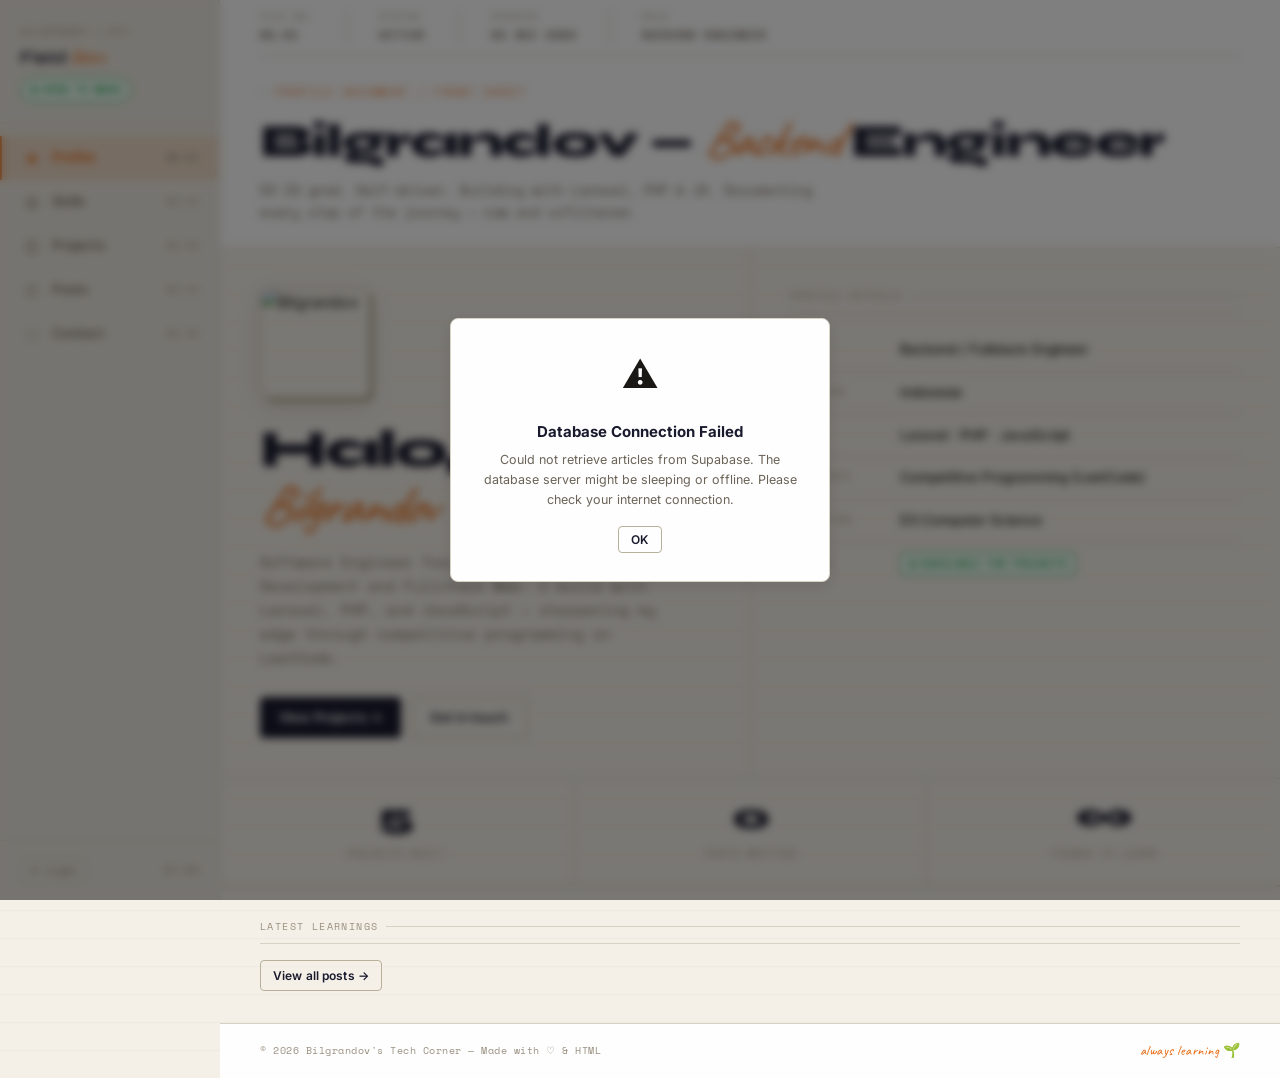
==== index.html @ e1f29dbd "feat: Field Notes redesign — full portfolio overhaul - New 'Engineer Field Notes' design system (cre" ====
<!DOCTYPE html>
<!--
  ~ index.html
  ~ Bilgrandov's Portfolio — "Engineer's Field Notes"
  ~ Homepage: Profile document / front sheet
  -->
<html lang="en" data-theme="default">

<head>
  <meta charset="UTF-8">
  <meta name="viewport" content="width=device-width, initial-scale=1.0">
  <meta name="description" content="Bilgrandov — Software Engineer specializing in Backend Development with Laravel, PHP, and JavaScript. Browse projects, learning posts, and technical skills.">
  <meta property="og:title" content="Bilgrandov — Engineer's Field Notes">
  <meta property="og:description" content="Backend Engineer. Building with Laravel, PHP & JavaScript. Documenting the journey.">
  <meta property="og:image" content="https://bilgrandov.github.io/myPortfolio/assets/profile.jpg">
  <meta property="og:url" content="https://bilgrandov.github.io/myPortfolio/index.html">
  <meta property="og:type" content="website">
  <meta name="theme-color" content="#e8650a">
  <title>Bilgrandov — Engineer's Field Notes</title>
  <link rel="icon" href="assets/icon.webp" type="image/webp">
  <link rel="preconnect" href="https://fonts.googleapis.com">
  <link rel="preconnect" href="https://fonts.gstatic.com" crossorigin>
  <link rel="stylesheet" href="https://fonts.googleapis.com/css2?family=Syne:wght@400;600;700;800&family=Inter:wght@400;500;600&family=Caveat:wght@400;700&family=Space+Mono:wght@400;700&display=swap">
  <link rel="stylesheet" href="style.css">
</head>

<body>
  <!-- Mobile nav overlay -->
  <div class="nav-overlay" id="nav-overlay"></div>

  <!-- Hamburger (mobile) -->
  <button class="nav-hamburger" id="nav-hamburger" aria-label="Open navigation">☰</button>

  <!-- Side Navigation -->
  <nav class="side-nav" id="side-nav" aria-label="Main navigation">
    <div class="nav-brand">
      <div class="nav-brand-id">BILGRANDOV / BTC</div>
      <div class="nav-brand-name">Field <span>Notes</span></div>
      <div class="nav-open-badge">Open to Work</div>
    </div>
    <div class="nav-links">
      <a href="index.html" class="nav-link active" id="nav-home">
        <span class="nav-link-icon">◈</span>
        <span class="nav-link-label">Profile</span>
        <span class="nav-link-no">BG.01</span>
      </a>
      <a href="skills.html" class="nav-link" id="nav-skills">
        <span class="nav-link-icon">◎</span>
        <span class="nav-link-label">Skills</span>
        <span class="nav-link-no">BG.02</span>
      </a>
      <a href="projects.html" class="nav-link" id="nav-projects">
        <span class="nav-link-icon">◫</span>
        <span class="nav-link-label">Projects</span>
        <span class="nav-link-no">BG.03</span>
      </a>
      <a href="posts.html" class="nav-link" id="nav-posts">
        <span class="nav-link-icon">◻</span>
        <span class="nav-link-label">Posts</span>
        <span class="nav-link-no">BG.04</span>
      </a>
      <a href="contact.html" class="nav-link" id="nav-contact">
        <span class="nav-link-icon">◌</span>
        <span class="nav-link-label">Contact</span>
        <span class="nav-link-no">BG.05</span>
      </a>
    </div>
    <div class="nav-footer">
      <button class="theme-toggle" id="theme-switcher" title="Toggle dark mode">
        ☀ Light
      </button>
      <div class="nav-clock" id="taskbar-clock">--:--</div>
    </div>
  </nav>

  <!-- Main Content -->
  <div class="main-content">
    <div class="page-scroll">

      <!-- Doc Header -->
      <header class="doc-header">
        <div class="doc-header-meta">
          <div class="doc-meta-item">
            <span class="doc-meta-label">File No.</span>
            <span class="doc-meta-value">BG.01</span>
          </div>
          <div class="doc-meta-item">
            <span class="doc-meta-label">Status</span>
            <span class="doc-meta-value">Active</span>
          </div>
          <div class="doc-meta-item">
            <span class="doc-meta-label">Updated</span>
            <span class="doc-meta-value" id="header-date">2026</span>
          </div>
          <div class="doc-meta-item">
            <span class="doc-meta-label">Role</span>
            <span class="doc-meta-value">Backend Engineer</span>
          </div>
        </div>
        <div class="doc-header-title">
          <div class="doc-eyebrow">Profile Document / Front Sheet</div>
          <h1 class="doc-heading">Bilgrandov — <em>Backend</em> Engineer</h1>
          <p class="doc-desc">D3 CS grad. Self-driven. Building with Laravel, PHP & JS.
            Documenting every step of the journey — raw and unfiltered.</p>
        </div>
      </header>

      <!-- Hero Grid: Intro + Details -->
      <main>
        <div class="home-hero">
          <!-- Left: Intro -->
          <div class="home-intro">
            <img src="assets/profile.jpg" alt="Bilgrandov" class="home-profile-img" width="96" height="96">

            <h2 class="home-name">Halo, I'm <em>Bilgrandov</em></h2>

            <p class="home-bio">
              Software Engineer focused on Backend Development and Fullstack Web.
              I build with Laravel, PHP, and JavaScript — sharpening my edge
              through competitive programming on LeetCode.
            </p>

            <div class="home-cta">
              <a href="projects.html" class="btn btn-primary">View Projects →</a>
              <a href="contact.html" class="btn btn-outline">Get in touch</a>
            </div>
          </div>

          <!-- Right: Details table -->
          <div class="home-details">
            <div class="section-label">Profile Details</div>
            <table class="details-table">
              <tbody>
                <tr>
                  <td>Role</td>
                  <td>Backend / Fullstack Engineer</td>
                </tr>
                <tr>
                  <td>Location</td>
                  <td>Indonesia</td>
                </tr>
                <tr>
                  <td>Focus</td>
                  <td>Laravel · PHP · JavaScript</td>
                </tr>
                <tr>
                  <td>Also into</td>
                  <td>Competitive Programming (LeetCode)</td>
                </tr>
                <tr>
                  <td>Education</td>
                  <td>D3 Computer Science</td>
                </tr>
                <tr>
                  <td>Status</td>
                  <td>
                    <span class="badge badge-active">Available for projects</span>
                  </td>
                </tr>
              </tbody>
            </table>
          </div>
        </div>

        <!-- Stats Row -->
        <div class="home-stats-row">
          <div class="stat-item">
            <span class="stat-num" data-count="5" id="stat-projects">0</span>
            <span class="stat-label">Projects Built</span>
          </div>
          <div class="stat-item">
            <span class="stat-num" id="stat-posts">0</span>
            <span class="stat-label">Posts Written</span>
          </div>
          <div class="stat-item">
            <span class="stat-num">∞</span>
            <span class="stat-label">Things to Learn</span>
          </div>
        </div>

        <!-- Latest Learnings -->
        <div class="home-latest">
          <div class="section-label">Latest Learnings</div>
          <div id="latest-posts-container">
            <p class="loading-text">Fetching latest posts… ⌛</p>
          </div>
          <div style="margin-top: 16px;">
            <a href="posts.html" class="btn btn-outline btn-sm">View all posts →</a>
          </div>
        </div>
      </main>

      <!-- Footer -->
      <footer class="page-footer">
        <span>© 2026 Bilgrandov's Tech Corner — Made with ♡ &amp; HTML</span>
        <span style="font-family: var(--font-hand); font-size: 14px; color: var(--orange);">always learning 🌱</span>
      </footer>
    </div>
  </div>

  <!-- Floating work badge -->

  <script src="supabase.config.js"></script>
  <script src="script.js" defer></script>
</body>

</html>
---- style.css ----
/**
 * style.css
 * "Engineer's Field Notes" — Bilgrandov's Portfolio Design System
 *
 * Concept: A backend engineer's working notebook. Cream paper, ink accents,
 * monospace metadata, handwritten highlights. Professional meets personal.
 *
 * Fonts:
 *   Syne        — display, bold headings
 *   Inter       — body text, UI
 *   Caveat      — handwritten annotations / accents
 *   Space Mono  — metadata, labels, code
 */

/* =============================================
   DESIGN TOKENS
   ============================================= */
:root {
  /* Palette — Light (default) */
  --bg:            #f4f0e8;   /* notebook cream */
  --bg-alt:        #ede9e0;   /* slightly darker cream for sidebar */
  --surface:       #fefefe;
  --surface-hover: #f9f6f0;
  --border:        #d8d2c4;
  --border-strong: #b8b09a;

  /* Text */
  --text:          #1a1814;
  --text-muted:    #6b6357;
  --text-subtle:   #9a9080;

  /* Brand / Accent */
  --ink:           #1a1a2e;   /* dark navy — primary ink */
  --orange:        #e8650a;   /* engineer pen red-orange */
  --orange-light:  #fdf0e8;
  --orange-dim:    rgba(232, 101, 10, 0.12);

  /* Status colors */
  --status-active:     #16a34a;
  --status-active-bg:  #f0fdf4;
  --status-wip:        #d97706;
  --status-wip-bg:     #fffbeb;
  --status-done:       #6366f1;
  --status-done-bg:    #f5f3ff;

  /* Typography */
  --font-display: 'Syne', 'Inter', sans-serif;
  --font-body:    'Inter', system-ui, sans-serif;
  --font-hand:    'Caveat', cursive;
  --font-mono:    'Space Mono', 'Courier New', monospace;

  /* Sizing */
  --nav-width:    220px;
  --content-max:  860px;
  --radius-sm:    4px;
  --radius-md:    8px;
  --radius-lg:    12px;

  /* Shadow */
  --shadow-sm:    0 1px 3px rgba(26,24,20,0.08);
  --shadow-md:    0 4px 16px rgba(26,24,20,0.10);
  --shadow-card:  0 2px 8px rgba(26,24,20,0.07), 0 0 0 1px var(--border);
}

[data-theme="dark"] {
  --bg:            #141210;
  --bg-alt:        #1c1a17;
  --surface:       #1e1c18;
  --surface-hover: #252219;
  --border:        #333028;
  --border-strong: #4a4538;

  --text:          #f0ece3;
  --text-muted:    #9a9080;
  --text-subtle:   #6b6357;

  --ink:           #e0d8c8;
  --orange:        #f0820f;
  --orange-light:  #1e1208;
  --orange-dim:    rgba(240, 130, 15, 0.15);

  --status-active-bg:  #052e16;
  --status-wip-bg:     #1c1108;
  --status-done-bg:    #1e1b4b;

  --shadow-sm:    0 1px 3px rgba(0,0,0,0.3);
  --shadow-md:    0 4px 16px rgba(0,0,0,0.4);
  --shadow-card:  0 2px 8px rgba(0,0,0,0.3), 0 0 0 1px var(--border);
}

/* =============================================
   RESET & BASE
   ============================================= */
*, *::before, *::after {
  margin: 0;
  padding: 0;
  box-sizing: border-box;
}

html {
  scroll-behavior: smooth;
  font-size: 16px;
}

body {
  font-family: var(--font-body);
  background-color: var(--bg);
  color: var(--text);
  min-height: 100vh;
  line-height: 1.6;
  -webkit-font-smoothing: antialiased;
  /* Subtle notebook texture via CSS */
  background-image:
    repeating-linear-gradient(
      0deg,
      transparent,
      transparent 27px,
      rgba(180, 165, 140, 0.07) 27px,
      rgba(180, 165, 140, 0.07) 28px
    );
}

img { max-width: 100%; height: auto; display: block; }
a { color: var(--orange); text-decoration: none; }
a:hover { text-decoration: underline; }

/* =============================================
   LAYOUT — SIDE NAV + CONTENT
   ============================================= */
.site-wrapper {
  display: flex;
  min-height: 100vh;
}

/* =============================================
   SIDE NAVIGATION — Folder Tabs
   ============================================= */
.side-nav {
  width: var(--nav-width);
  flex-shrink: 0;
  background-color: var(--bg-alt);
  border-right: 1px solid var(--border);
  display: flex;
  flex-direction: column;
  position: fixed;
  top: 0;
  left: 0;
  height: 100vh;
  z-index: 200;
  overflow: hidden;
  transition: transform 0.3s cubic-bezier(0.4, 0, 0.2, 1);
}

.nav-brand {
  padding: 24px 20px 20px;
  border-bottom: 1px solid var(--border);
}

.nav-brand-id {
  font-family: var(--font-mono);
  font-size: 10px;
  letter-spacing: 0.08em;
  color: var(--text-subtle);
  text-transform: uppercase;
  margin-bottom: 6px;
}

.nav-brand-name {
  font-family: var(--font-display);
  font-size: 17px;
  font-weight: 700;
  color: var(--ink);
  line-height: 1.2;
  letter-spacing: -0.02em;
}

.nav-brand-name span {
  font-family: var(--font-hand);
  font-size: 19px;
  color: var(--orange);
  font-weight: 400;
}

.nav-status {
  display: none; /* replaced by .nav-open-badge */
}

.nav-status-dot {
  display: none;
}

@keyframes pulse-dot {
  0%, 100% { opacity: 1; }
  50% { opacity: 0.4; }
}

.nav-links {
  flex: 1;
  padding: 12px 0;
  overflow-y: auto;
}

.nav-link {
  display: flex;
  align-items: center;
  gap: 10px;
  padding: 10px 20px;
  font-family: var(--font-body);
  font-size: 13.5px;
  font-weight: 500;
  color: var(--text-muted);
  text-decoration: none;
  border-left: 2px solid transparent;
  transition: all 0.15s ease;
  position: relative;
}

.nav-link:hover {
  color: var(--text);
  background: var(--surface-hover);
  text-decoration: none;
  border-left-color: var(--border-strong);
}

.nav-link.active {
  color: var(--orange);
  background: var(--orange-dim);
  border-left-color: var(--orange);
  font-weight: 600;
}

.nav-link-icon {
  font-size: 15px;
  width: 20px;
  text-align: center;
  flex-shrink: 0;
}

.nav-link-label {
  flex: 1;
}

.nav-link-no {
  font-family: var(--font-mono);
  font-size: 9px;
  color: var(--text-subtle);
  letter-spacing: 0.05em;
}

.nav-footer {
  padding: 16px 20px;
  border-top: 1px solid var(--border);
  display: flex;
  align-items: center;
  justify-content: space-between;
}

.theme-toggle {
  background: none;
  border: 1px solid var(--border);
  border-radius: var(--radius-sm);
  padding: 5px 9px;
  cursor: pointer;
  font-size: 14px;
  color: var(--text-muted);
  transition: all 0.15s;
  display: flex;
  align-items: center;
  gap: 5px;
  font-family: var(--font-mono);
  font-size: 10px;
  letter-spacing: 0.04em;
}

.theme-toggle:hover {
  border-color: var(--border-strong);
  color: var(--text);
  background: var(--surface-hover);
}

.nav-clock {
  font-family: var(--font-mono);
  font-size: 11px;
  color: var(--text-subtle);
}

/* Hamburger (mobile) */
.nav-hamburger {
  display: none;
  position: fixed;
  top: 16px;
  left: 16px;
  z-index: 300;
  background: var(--surface);
  border: 1px solid var(--border);
  border-radius: var(--radius-sm);
  padding: 8px 10px;
  cursor: pointer;
  font-size: 18px;
  box-shadow: var(--shadow-sm);
  color: var(--text);
  transition: background 0.15s;
}

.nav-hamburger:hover {
  background: var(--surface-hover);
}

.nav-overlay {
  display: none;
  position: fixed;
  inset: 0;
  background: rgba(0,0,0,0.4);
  z-index: 190;
  backdrop-filter: blur(2px);
}

/* =============================================
   MAIN CONTENT AREA
   ============================================= */
.main-content {
  margin-left: var(--nav-width);
  flex: 1;
  min-height: 100vh;
  display: flex;
  flex-direction: column;
}

.page-scroll {
  flex: 1;
  padding: 0;
}

/* =============================================
   PAGE HEADER (doc-style metadata row)
   ============================================= */
.doc-header {
  background: var(--surface);
  border-bottom: 1px solid var(--border);
  padding: 0 40px;
}

.doc-header-meta {
  display: flex;
  align-items: center;
  gap: 0;
  font-family: var(--font-mono);
  font-size: 10px;
  color: var(--text-subtle);
  text-transform: uppercase;
  letter-spacing: 0.08em;
  border-bottom: 1px solid var(--border);
  padding: 10px 0;
  overflow-x: auto;
  white-space: nowrap;
}

.doc-meta-item {
  display: flex;
  flex-direction: column;
  gap: 3px;
  padding-right: 32px;
  margin-right: 32px;
  border-right: 1px solid var(--border);
  flex-shrink: 0;
}

.doc-meta-item:last-child {
  border-right: none;
}

.doc-meta-label {
  font-size: 9px;
  color: var(--text-subtle);
}

.doc-meta-value {
  font-size: 11px;
  color: var(--text-muted);
  font-weight: 700;
}

.doc-header-title {
  padding: 28px 0 24px;
}

.doc-eyebrow {
  font-family: var(--font-mono);
  font-size: 11px;
  letter-spacing: 0.12em;
  color: var(--orange);
  text-transform: uppercase;
  margin-bottom: 10px;
  display: flex;
  align-items: center;
  gap: 8px;
}

.doc-eyebrow::before {
  content: '—';
  color: var(--border-strong);
}

.doc-heading {
  font-family: var(--font-display);
  font-size: clamp(28px, 4vw, 46px);
  font-weight: 800;
  color: var(--ink);
  line-height: 1.1;
  letter-spacing: -0.03em;
}

.doc-heading em {
  font-style: italic;
  color: var(--orange);
  font-family: var(--font-hand);
  font-weight: 400;
  font-size: 1.1em;
}

.doc-desc {
  font-family: var(--font-mono);
  font-size: 13px;
  color: var(--text-muted);
  line-height: 1.7;
  margin-top: 12px;
  max-width: 580px;
}

/* =============================================
   PAGE BODY
   ============================================= */
.page-body {
  padding: 40px;
  max-width: var(--content-max);
}

/* =============================================
   SECTION LABEL
   ============================================= */
.section-label {
  font-family: var(--font-mono);
  font-size: 10px;
  letter-spacing: 0.14em;
  text-transform: uppercase;
  color: var(--text-subtle);
  margin-bottom: 16px;
  padding-bottom: 8px;
  border-bottom: 1px solid var(--border);
  display: flex;
  align-items: center;
  gap: 8px;
}

.section-label::after {
  content: '';
  flex: 1;
  height: 1px;
  background: var(--border);
}

/* =============================================
   CARDS
   ============================================= */
.card {
  background: var(--surface);
  border: 1px solid var(--border);
  border-radius: var(--radius-md);
  padding: 20px;
  transition: box-shadow 0.2s ease, border-color 0.2s ease;
}

.card:hover {
  box-shadow: var(--shadow-md);
  border-color: var(--border-strong);
}

.card-label {
  font-family: var(--font-mono);
  font-size: 9px;
  letter-spacing: 0.1em;
  color: var(--text-subtle);
  text-transform: uppercase;
  margin-bottom: 8px;
}

.card-title {
  font-family: var(--font-display);
  font-size: 18px;
  font-weight: 700;
  color: var(--ink);
  letter-spacing: -0.02em;
  margin-bottom: 8px;
}

.card-desc {
  font-size: 13px;
  color: var(--text-muted);
  line-height: 1.6;
}

/* =============================================
   STATUS BADGES
   ============================================= */
.badge {
  display: inline-flex;
  align-items: center;
  gap: 5px;
  padding: 3px 9px;
  border-radius: var(--radius-sm);
  font-family: var(--font-mono);
  font-size: 10px;
  font-weight: 700;
  letter-spacing: 0.06em;
  text-transform: uppercase;
}

.badge::before {
  content: '';
  width: 6px;
  height: 6px;
  border-radius: 50%;
  flex-shrink: 0;
}

.badge-active {
  color: var(--status-active);
  background: var(--status-active-bg);
  border: 1px solid var(--status-active);
}

.badge-active::before { background: var(--status-active); }

.badge-wip {
  color: var(--status-wip);
  background: var(--status-wip-bg);
  border: 1px solid var(--status-wip);
}

.badge-wip::before { background: var(--status-wip); }

.badge-done {
  color: var(--status-done);
  background: var(--status-done-bg);
  border: 1px solid var(--status-done);
}

.badge-done::before { background: var(--status-done); }

/* =============================================
   TAGS / CHIPS
   ============================================= */
.tag {
  display: inline-flex;
  align-items: center;
  padding: 2px 8px;
  border: 1px solid var(--border);
  border-radius: var(--radius-sm);
  font-family: var(--font-mono);
  font-size: 10px;
  color: var(--text-muted);
  background: var(--bg-alt);
  letter-spacing: 0.04em;
}

.tags-row {
  display: flex;
  flex-wrap: wrap;
  gap: 6px;
  margin-top: 10px;
}

/* =============================================
   BUTTONS
   ============================================= */
.btn {
  display: inline-flex;
  align-items: center;
  gap: 7px;
  padding: 9px 18px;
  border-radius: var(--radius-sm);
  font-family: var(--font-body);
  font-size: 13px;
  font-weight: 600;
  cursor: pointer;
  transition: all 0.15s ease;
  text-decoration: none;
  border: 1px solid transparent;
  letter-spacing: 0.01em;
}

.btn-primary {
  background: var(--ink);
  color: #fff;
  border-color: var(--ink);
}

.btn-primary:hover {
  background: var(--orange);
  border-color: var(--orange);
  color: #fff;
  text-decoration: none;
}

.btn-outline {
  background: transparent;
  color: var(--ink);
  border-color: var(--border-strong);
}

.btn-outline:hover {
  border-color: var(--ink);
  background: var(--surface-hover);
  text-decoration: none;
}

.btn-sm {
  padding: 5px 12px;
  font-size: 12px;
}

/* =============================================
   ANNOTATION — handwritten accent
   ============================================= */
.annotation {
  font-family: var(--font-hand);
  font-size: 18px;
  color: var(--orange);
  font-weight: 700;
  position: relative;
  display: inline-block;
}

/* =============================================
   HOME PAGE
   ============================================= */
.home-hero {
  display: grid;
  grid-template-columns: 1fr 1fr;
  gap: 0;
  padding: 0;
}

.home-intro {
  padding: 40px 40px 40px 40px;
  border-right: 1px solid var(--border);
}

.home-profile-img {
  width: 110px;
  height: 110px;
  border-radius: var(--radius-md);
  object-fit: cover;
  object-position: top center;
  border: 2px solid var(--border);
  margin-bottom: 24px;
  box-shadow: 4px 4px 0 var(--border-strong), 0 8px 24px rgba(26,24,20,0.1);
  transition: transform 0.2s ease, box-shadow 0.2s ease;
}

.home-profile-img:hover {
  transform: translateY(-2px);
  box-shadow: 6px 6px 0 var(--orange), 0 12px 32px rgba(232,101,10,0.15);
}

.home-name {
  font-family: var(--font-display);
  font-size: clamp(32px, 4.5vw, 52px);
  font-weight: 800;
  color: var(--ink);
  line-height: 1.05;
  letter-spacing: -0.04em;
  margin-bottom: 16px;
}

.home-name em {
  font-style: italic;
  color: var(--orange);
  font-family: var(--font-hand);
  font-weight: 400;
  font-size: 1.05em;
}

.home-bio {
  font-size: 14px;
  color: var(--text-muted);
  line-height: 1.7;
  margin-bottom: 28px;
  max-width: 420px;
  font-family: var(--font-mono);
}

.home-cta {
  display: flex;
  gap: 10px;
  flex-wrap: wrap;
}

.home-details {
  padding: 40px;
}

.details-table {
  width: 100%;
  border-collapse: collapse;
}

.details-table tr {
  border-bottom: 1px solid var(--border);
}

.details-table tr:last-child {
  border-bottom: none;
}

.details-table td {
  padding: 10px 0;
  font-size: 13px;
  vertical-align: top;
}

.details-table td:first-child {
  font-family: var(--font-mono);
  font-size: 10px;
  color: var(--text-subtle);
  letter-spacing: 0.08em;
  text-transform: uppercase;
  width: 110px;
  padding-top: 12px;
}

.details-table td:last-child {
  color: var(--text);
  font-weight: 500;
  font-size: 13.5px;
}

/* Home stats row */
.home-stats-row {
  display: flex;
  gap: 0;
  border-top: 1px solid var(--border);
  border-bottom: 1px solid var(--border);
  margin-bottom: 0;
}

.stat-item {
  flex: 1;
  padding: 20px 28px;
  border-right: 1px solid var(--border);
  text-align: center;
}

.stat-item:last-child {
  border-right: none;
}

.stat-num {
  font-family: var(--font-display);
  font-size: 36px;
  font-weight: 800;
  color: var(--ink);
  letter-spacing: -0.03em;
  display: block;
  line-height: 1;
  margin-bottom: 4px;
}

.stat-label {
  font-family: var(--font-mono);
  font-size: 10px;
  color: var(--text-subtle);
  text-transform: uppercase;
  letter-spacing: 0.1em;
}

/* Latest posts home widget */
.home-latest {
  padding: 32px 40px;
  border-top: 1px solid var(--border);
}

.latest-post-item {
  display: flex;
  justify-content: space-between;
  align-items: baseline;
  padding: 12px 0;
  border-bottom: 1px solid var(--border);
  gap: 16px;
}

.latest-post-item:last-child { border-bottom: none; }

.latest-post-title {
  font-size: 13.5px;
  font-weight: 600;
  color: var(--ink);
}

.latest-post-meta {
  font-family: var(--font-mono);
  font-size: 10px;
  color: var(--text-subtle);
  white-space: nowrap;
  flex-shrink: 0;
}

.loading-text {
  font-family: var(--font-mono);
  font-size: 12px;
  color: var(--text-subtle);
  font-style: italic;
}

/* Work Badge — removed floating spinner, now shown in nav sidebar */
.nav-open-badge {
  display: inline-flex;
  align-items: center;
  gap: 5px;
  margin-top: 8px;
  padding: 4px 10px;
  background: var(--status-active-bg);
  border: 1px solid var(--status-active);
  border-radius: 20px;
  font-family: var(--font-mono);
  font-size: 10px;
  font-weight: 700;
  color: var(--status-active);
  letter-spacing: 0.06em;
  text-transform: uppercase;
}

.nav-open-badge::before {
  content: '';
  width: 6px;
  height: 6px;
  border-radius: 50%;
  background: var(--status-active);
  flex-shrink: 0;
  animation: pulse-dot 2.5s ease-in-out infinite;
}

/* =============================================
   SKILLS PAGE
   ============================================= */
.skills-tabs {
  display: flex;
  gap: 4px;
  margin-bottom: 24px;
  border-bottom: 1px solid var(--border);
  padding-bottom: 0;
}

.skill-tab-btn {
  background: none;
  border: none;
  border-bottom: 2px solid transparent;
  padding: 8px 16px;
  font-family: var(--font-body);
  font-size: 13px;
  font-weight: 500;
  color: var(--text-muted);
  cursor: pointer;
  transition: all 0.15s;
  margin-bottom: -1px;
  letter-spacing: 0.01em;
}

.skill-tab-btn:hover {
  color: var(--text);
}

.skill-tab-btn[aria-selected="true"] {
  color: var(--orange);
  border-bottom-color: var(--orange);
  font-weight: 600;
}

.skills-grid {
  display: grid;
  grid-template-columns: repeat(auto-fill, minmax(130px, 1fr));
  gap: 2px;
  margin-bottom: 24px;
}

.skill-card {
  display: flex;
  flex-direction: column;
  align-items: center;
  gap: 8px;
  padding: 16px 12px;
  background: var(--surface);
  border: 1px solid var(--border);
  border-radius: var(--radius-sm);
  cursor: pointer;
  text-align: center;
  transition: all 0.15s;
}

.skill-card:hover {
  border-color: var(--border-strong);
  background: var(--surface-hover);
}

.skill-card.selected {
  border-color: var(--orange);
  background: var(--orange-dim);
}

.skill-card-icon {
  width: 40px;
  height: 40px;
  display: flex;
  align-items: center;
  justify-content: center;
  font-size: 28px;
}

.skill-card-name {
  font-size: 11px;
  font-weight: 600;
  color: var(--text-muted);
  line-height: 1.3;
}

.skill-detail-panel {
  background: var(--surface);
  border: 1px solid var(--border);
  border-radius: var(--radius-md);
  padding: 20px;
  min-height: 120px;
  transition: all 0.2s ease;
}

.skill-detail-header {
  display: flex;
  align-items: center;
  gap: 14px;
  margin-bottom: 12px;
}

.skill-detail-icon {
  width: 48px;
  height: 48px;
  display: flex;
  align-items: center;
  justify-content: center;
  background: var(--bg-alt);
  border: 1px solid var(--border);
  border-radius: var(--radius-sm);
  font-size: 28px;
  flex-shrink: 0;
}

.skill-detail-name {
  font-family: var(--font-display);
  font-size: 18px;
  font-weight: 700;
  color: var(--ink);
}

.skill-detail-desc {
  font-size: 13px;
  color: var(--text-muted);
  line-height: 1.7;
}

.skill-level-bar {
  height: 4px;
  background: var(--border);
  border-radius: 2px;
  margin-top: 10px;
  overflow: hidden;
}

.skill-level-fill {
  height: 100%;
  background: var(--orange);
  border-radius: 2px;
  transition: width 0.6s cubic-bezier(0.4, 0, 0.2, 1);
}

/* =============================================
   PROJECTS PAGE
   ============================================= */
.projects-layout {
  display: grid;
  grid-template-columns: 240px 1fr;
  gap: 0;
  height: calc(100vh - 200px);
  min-height: 520px;
}

.projects-sidebar {
  border-right: 1px solid var(--border);
  background: var(--bg-alt);
  display: flex;
  flex-direction: column;
  overflow: hidden;
}

.proj-sidebar-top {
  padding: 14px 16px;
  border-bottom: 1px solid var(--border);
}

.proj-tree {
  flex: 1;
  overflow-y: auto;
  padding: 8px 0;
}

.proj-tree-folder {
  font-family: var(--font-mono);
  font-size: 10px;
  color: var(--text-subtle);
  text-transform: uppercase;
  letter-spacing: 0.1em;
  padding: 10px 16px 4px;
}

.proj-tree-item {
  display: block;
  width: 100%;
  text-align: left;
  background: none;
  border: none;
  padding: 7px 16px 7px 28px;
  font-size: 12.5px;
  color: var(--text-muted);
  cursor: pointer;
  transition: all 0.12s;
  white-space: normal;         /* allow wrapping */
  word-break: break-word;
  line-height: 1.4;
  font-family: var(--font-body);
}

.proj-tree-item:hover {
  color: var(--text);
  background: var(--surface-hover);
}

.proj-tree-item.active {
  color: var(--orange);
  background: var(--orange-dim);
  font-weight: 600;
}

.projects-viewer {
  overflow-y: auto;
  background: var(--surface);
}

.proj-default {
  padding: 40px;
  display: grid;
  grid-template-columns: 1fr 1fr;
  gap: 12px;
  align-content: start;
}

.proj-default-heading {
  grid-column: 1 / -1;
  margin-bottom: 8px;
}

.proj-card {
  background: var(--bg);
  border: 1px solid var(--border);
  border-radius: var(--radius-md);
  padding: 18px;
  cursor: pointer;
  transition: all 0.18s;
}

.proj-card:hover {
  border-color: var(--border-strong);
  box-shadow: var(--shadow-md);
  transform: translateY(-1px);
}

.proj-detail {
  padding: 0;
  display: none;
}

.proj-detail.visible {
  display: block;
}

.proj-detail-nav {
  padding: 10px 20px;
  border-bottom: 1px solid var(--border);
  background: var(--bg-alt);
  display: flex;
  align-items: center;
  gap: 10px;
}

.proj-detail-body {
  padding: 32px;
}

.proj-icon-box {
  width: 64px;
  height: 64px;
  display: flex;
  align-items: center;
  justify-content: center;
  background: var(--bg-alt);
  border: 1px solid var(--border);
  border-radius: var(--radius-md);
  font-size: 36px;
  margin-bottom: 16px;
  box-shadow: 2px 2px 0 var(--border);
}

.proj-meta-row {
  display: flex;
  gap: 24px;
  margin-bottom: 16px;
  flex-wrap: wrap;
}

.proj-meta-item {
  display: flex;
  flex-direction: column;
  gap: 2px;
}

.proj-meta-key {
  font-family: var(--font-mono);
  font-size: 9px;
  letter-spacing: 0.1em;
  color: var(--text-subtle);
  text-transform: uppercase;
}

.proj-meta-val {
  font-size: 13px;
  font-weight: 600;
  color: var(--text);
}

.proj-image-wrap {
  border: 1px solid var(--border);
  border-radius: var(--radius-sm);
  overflow: hidden;
  margin-bottom: 16px;
  background: var(--bg-alt);
  /* Fixed height container — handles both landscape and portrait */
  height: 260px;
  display: flex;
  align-items: center;
  justify-content: center;
}

.proj-image-wrap img {
  /* object-fit: contain shows full image regardless of orientation */
  width: 100%;
  height: 100%;
  object-fit: contain;
  object-position: center;
  display: block;
}

.proj-status-note {
  background: var(--status-wip-bg);
  border: 1px solid var(--status-wip);
  border-radius: var(--radius-sm);
  padding: 10px 14px;
  font-size: 12.5px;
  color: var(--status-wip);
  margin-bottom: 12px;
}

/* =============================================
   POSTS PAGE
   ============================================= */
.posts-layout {
  display: grid;
  grid-template-columns: 240px 1fr;
  gap: 0;
  height: calc(100vh - 200px);
  min-height: 520px;
}

.posts-sidebar {
  border-right: 1px solid var(--border);
  background: var(--bg-alt);
  display: flex;
  flex-direction: column;
  overflow: hidden;
}

.posts-search {
  padding: 12px;
  border-bottom: 1px solid var(--border);
}

.posts-search input {
  width: 100%;
  padding: 7px 10px;
  background: var(--surface);
  border: 1px solid var(--border);
  border-radius: var(--radius-sm);
  font-family: var(--font-body);
  font-size: 12px;
  color: var(--text);
  outline: none;
  transition: border-color 0.15s;
}

.posts-search input:focus {
  border-color: var(--orange);
}

.posts-search input::placeholder {
  color: var(--text-subtle);
}

.posts-tree {
  flex: 1;
  overflow-y: auto;
  padding: 8px 0;
}

.posts-tree-cat {
  font-family: var(--font-mono);
  font-size: 9px;
  color: var(--text-subtle);
  letter-spacing: 0.12em;
  text-transform: uppercase;
  padding: 10px 14px 4px;
}

.posts-tree-item {
  display: block;
  width: 100%;
  text-align: left;
  background: none;
  border: none;
  padding: 6px 14px 6px 24px;
  font-size: 12px;
  color: var(--text-muted);
  cursor: pointer;
  transition: all 0.12s;
  font-family: var(--font-body);
  white-space: normal;       /* allow wrapping */
  word-break: break-word;
  line-height: 1.4;
}

.posts-tree-item:hover {
  color: var(--text);
  background: var(--surface-hover);
}

.posts-tree-item.active {
  color: var(--orange);
  background: var(--orange-dim);
  font-weight: 600;
}

.posts-viewer {
  overflow-y: auto;
  background: var(--surface);
}

.posts-index {
  padding: 32px;
}

.posts-index-cat-header {
  font-family: var(--font-mono);
  font-size: 11px;
  font-weight: 700;
  letter-spacing: 0.08em;
  text-transform: uppercase;
  color: var(--text-subtle);
  padding: 20px 0 8px;
  margin-bottom: 4px;
}

.post-index-item {
  display: flex;
  justify-content: space-between;
  align-items: flex-start;
  gap: 16px;
  padding: 14px 0;
  border-bottom: 1px solid var(--border);
  cursor: pointer;
  transition: all 0.12s;
}

.post-index-item:hover .post-index-title {
  color: var(--orange);
}

.post-index-title {
  font-size: 13.5px;
  font-weight: 600;
  color: var(--ink);
  transition: color 0.12s;
}

/* Dark mode: post-index title inherits --ink which is light in dark */
[data-theme="dark"] .post-index-title {
  color: var(--ink);
}

[data-theme="dark"] .post-index-item {
  border-bottom-color: var(--border);
}

.post-index-meta {
  font-family: var(--font-mono);
  font-size: 10px;
  color: var(--text-subtle);
  white-space: nowrap;
  flex-shrink: 0;
  text-align: right;
}

.post-cat-badge {
  display: inline-block;
  padding: 1px 6px;
  border-radius: 2px;
  font-family: var(--font-mono);
  font-size: 9px;
  letter-spacing: 0.06em;
  text-transform: uppercase;
  font-weight: 700;
  margin-bottom: 3px;
}

.post-cat-JOURNAL { background: #fffbeb; color: #d97706; border: 1px solid #d97706; }
.post-cat-BLOG    { background: #f5f3ff; color: #6366f1; border: 1px solid #6366f1; }
.post-cat-CP      { background: #f0fdf4; color: #16a34a; border: 1px solid #16a34a; }

[data-theme="dark"] .post-cat-JOURNAL { background: #292005; }
[data-theme="dark"] .post-cat-BLOG    { background: #1a1638; }
[data-theme="dark"] .post-cat-CP      { background: #031a0f; }

.post-viewer-pane {
  padding: 0;
}

.post-viewer-nav {
  padding: 10px 24px;
  border-bottom: 1px solid var(--border);
  background: var(--bg-alt);
  display: flex;
  align-items: center;
  gap: 10px;
}

.post-viewer-header {
  padding: 28px 32px 20px;
  border-bottom: 1px solid var(--border);
}

.post-viewer-title {
  font-family: var(--font-display);
  font-size: 22px;
  font-weight: 700;
  color: var(--ink);
  letter-spacing: -0.02em;
  margin-bottom: 8px;
}

.post-viewer-meta {
  font-family: var(--font-mono);
  font-size: 11px;
  color: var(--text-subtle);
  display: flex;
  gap: 16px;
  align-items: center;
}

.post-viewer-body {
  padding: 28px 32px;
  font-size: 14px;
  line-height: 1.8;
  color: var(--text);
  max-width: 680px;
}

/* Markdown body styles */
.post-viewer-body h1,
.post-viewer-body h2,
.post-viewer-body h3 {
  font-family: var(--font-display);
  color: var(--ink);
  margin: 1.5em 0 0.5em;
  letter-spacing: -0.02em;
}

.post-viewer-body h1 { font-size: 22px; }
.post-viewer-body h2 { font-size: 18px; }
.post-viewer-body h3 { font-size: 15px; }

.post-viewer-body p { margin-bottom: 1em; }

.post-viewer-body code {
  font-family: var(--font-mono);
  font-size: 12px;
  background: var(--bg-alt);
  border: 1px solid var(--border);
  padding: 1px 5px;
  border-radius: 3px;
  color: var(--orange);
}

.post-viewer-body pre {
  background: var(--ink);
  color: #f0ece3;
  padding: 16px;
  border-radius: var(--radius-sm);
  overflow-x: auto;
  margin-bottom: 1em;
}

.post-viewer-body pre code {
  background: none;
  border: none;
  color: inherit;
  padding: 0;
}

.post-viewer-body blockquote {
  border-left: 3px solid var(--orange);
  padding: 4px 16px;
  margin: 1em 0;
  color: var(--text-muted);
  font-style: italic;
}

.post-viewer-body a {
  color: var(--orange);
  text-decoration: underline;
}

.post-viewer-body ul,
.post-viewer-body ol {
  padding-left: 1.5em;
  margin-bottom: 1em;
}

.post-viewer-body li { margin-bottom: 0.3em; }

.post-pagination {
  display: flex;
  gap: 8px;
  padding: 16px 32px;
  border-top: 1px solid var(--border);
}

/* Admin compose area */
.admin-compose {
  background: var(--surface);
  border: 1px solid var(--border);
  border-radius: var(--radius-md);
  margin: 0 40px 24px;
  overflow: hidden;
}

.admin-compose-header {
  padding: 12px 16px;
  background: var(--bg-alt);
  border-bottom: 1px solid var(--border);
  font-family: var(--font-mono);
  font-size: 11px;
  color: var(--text-muted);
  display: flex;
  align-items: center;
  gap: 8px;
}

.admin-compose-body {
  padding: 20px;
}

.form-group {
  margin-bottom: 14px;
}

.form-label {
  display: block;
  font-family: var(--font-mono);
  font-size: 10px;
  letter-spacing: 0.08em;
  text-transform: uppercase;
  color: var(--text-subtle);
  margin-bottom: 6px;
}

.form-input,
.form-textarea {
  width: 100%;
  padding: 8px 12px;
  background: var(--bg);
  border: 1px solid var(--border);
  border-radius: var(--radius-sm);
  font-family: var(--font-body);
  font-size: 13px;
  color: var(--text);
  outline: none;
  transition: border-color 0.15s;
}

.form-input:focus,
.form-textarea:focus {
  border-color: var(--orange);
}

.form-textarea {
  min-height: 120px;
  resize: vertical;
}

.form-actions {
  display: flex;
  gap: 8px;
  justify-content: flex-end;
}

/* =============================================
   CONTACT PAGE
   ============================================= */
.contact-layout {
  display: grid;
  grid-template-columns: 1fr 1fr;
  gap: 0;
  padding: 0;
}

.contact-col {
  padding: 40px;
}

.contact-col:first-child {
  border-right: 1px solid var(--border);
}

.contact-links {
  display: flex;
  flex-direction: column;
  gap: 2px;
  margin-top: 8px;
}

.contact-link-item {
  display: flex;
  align-items: center;
  gap: 14px;
  padding: 14px 16px;
  background: var(--surface);
  border: 1px solid var(--border);
  border-radius: var(--radius-sm);
  text-decoration: none;
  transition: all 0.15s;
}

.contact-link-item:hover {
  border-color: var(--border-strong);
  background: var(--surface-hover);
  text-decoration: none;
  transform: translateX(3px);
}

.contact-link-icon {
  width: 36px;
  height: 36px;
  object-fit: contain;
  flex-shrink: 0;
}

.contact-link-label {
  font-weight: 600;
  font-size: 14px;
  color: var(--ink);
}

.contact-link-sub {
  font-family: var(--font-mono);
  font-size: 10px;
  color: var(--text-subtle);
  margin-top: 1px;
}

.contact-arrow {
  margin-left: auto;
  color: var(--text-subtle);
  font-size: 12px;
  transition: transform 0.15s;
}

.contact-link-item:hover .contact-arrow {
  transform: translateX(3px);
  color: var(--orange);
}

.contact-pref-table {
  width: 100%;
  margin-top: 8px;
}

.contact-pref-table tr {
  border-bottom: 1px solid var(--border);
}

.contact-pref-table td {
  padding: 11px 0;
  font-size: 13px;
  vertical-align: top;
}

.contact-pref-table td:first-child {
  font-family: var(--font-mono);
  font-size: 10px;
  color: var(--text-subtle);
  text-transform: uppercase;
  letter-spacing: 0.08em;
  width: 140px;
  padding-top: 13px;
}

.contact-pref-table td:last-child {
  color: var(--text);
  font-weight: 500;
}

/* =============================================
   LOGIN MODAL
   ============================================= */
.login-overlay {
  position: fixed;
  inset: 0;
  background: rgba(0, 0, 0, 0.5);
  display: flex;
  align-items: center;
  justify-content: center;
  z-index: 9999;
  backdrop-filter: blur(4px);
}

.login-overlay.hidden {
  display: none;
}

.login-box {
  background: var(--surface);
  border: 1px solid var(--border);
  border-radius: var(--radius-md);
  padding: 28px;
  width: 320px;
  box-shadow: var(--shadow-md);
}

.login-title {
  font-family: var(--font-display);
  font-size: 17px;
  font-weight: 700;
  color: var(--ink);
  margin-bottom: 20px;
  display: flex;
  align-items: center;
  gap: 8px;
}

.login-error {
  color: #dc2626;
  font-family: var(--font-mono);
  font-size: 11px;
  margin-top: 8px;
}

.login-error.hidden { display: none; }

/* Error dialog */
.error-dialog-overlay {
  position: fixed;
  inset: 0;
  background: rgba(0,0,0,0.5);
  display: flex;
  align-items: center;
  justify-content: center;
  z-index: 9999;
  backdrop-filter: blur(4px);
}

.error-dialog {
  background: var(--surface);
  border: 1px solid var(--border);
  border-radius: var(--radius-md);
  padding: 28px;
  width: 380px;
  box-shadow: var(--shadow-md);
  display: flex;
  flex-direction: column;
  gap: 16px;
  align-items: center;
}

.error-dialog-icon {
  font-size: 36px;
}

.error-dialog-text {
  text-align: center;
}

.error-dialog-text strong {
  display: block;
  font-size: 15px;
  color: var(--ink);
  margin-bottom: 6px;
}

.error-dialog-text p {
  font-size: 12.5px;
  color: var(--text-muted);
  line-height: 1.6;
}

/* =============================================
   PAGE FOOTER
   ============================================= */
.page-footer {
  padding: 16px 40px;
  border-top: 1px solid var(--border);
  display: flex;
  align-items: center;
  justify-content: space-between;
  font-family: var(--font-mono);
  font-size: 10px;
  color: var(--text-subtle);
  letter-spacing: 0.05em;
  background: var(--surface);
}

/* =============================================
   UTILITY
   ============================================= */
.hidden { display: none !important; }
.sr-only { position: absolute; width: 1px; height: 1px; padding: 0; margin: -1px; overflow: hidden; clip: rect(0,0,0,0); border: 0; }

/* =============================================
   RESPONSIVE
   ============================================= */
@media (max-width: 900px) {
  .home-hero {
    grid-template-columns: 1fr;
  }
  .home-intro {
    border-right: none;
    border-bottom: 1px solid var(--border);
    padding: 28px;
  }
  .home-details { padding: 28px; }

  .contact-layout {
    grid-template-columns: 1fr;
  }
  .contact-col:first-child {
    border-right: none;
    border-bottom: 1px solid var(--border);
  }
  .contact-col { padding: 28px; }
}

@media (max-width: 768px) {
  .side-nav {
    transform: translateX(-100%);
  }

  .side-nav.open {
    transform: translateX(0);
    box-shadow: var(--shadow-md);
  }

  .nav-overlay.open {
    display: block;
  }

  .nav-hamburger {
    display: flex;
    align-items: center;
    justify-content: center;
  }

  .main-content {
    margin-left: 0;
  }

  .doc-header {
    padding: 0 20px;
    padding-top: 60px; /* space for hamburger */
  }

  .page-body { padding: 24px 20px; }
  .home-intro { padding: 24px 20px; }
  .home-details { padding: 24px 20px; }
  .home-latest { padding: 24px 20px; }
  .contact-col { padding: 24px 20px; }

  .projects-layout,
  .posts-layout {
    grid-template-columns: 1fr;
    height: auto;
  }

  .projects-sidebar,
  .posts-sidebar {
    border-right: none;
    border-bottom: 1px solid var(--border);
    max-height: 220px;
  }

  .proj-default {
    grid-template-columns: 1fr;
    padding: 20px;
  }

  .doc-header-meta {
    padding: 8px 0;
    gap: 0;
  }

  .doc-meta-item {
    padding-right: 16px;
    margin-right: 16px;
  }

  .page-footer {
    padding: 14px 20px;
  }

  .home-stats-row {
    flex-wrap: wrap;
  }

  .stat-item {
    min-width: 50%;
    border-right: none;
    border-bottom: 1px solid var(--border);
  }

  .stat-item:last-child {
    border-bottom: none;
  }

  .skills-grid {
    grid-template-columns: repeat(auto-fill, minmax(100px, 1fr));
  }
}
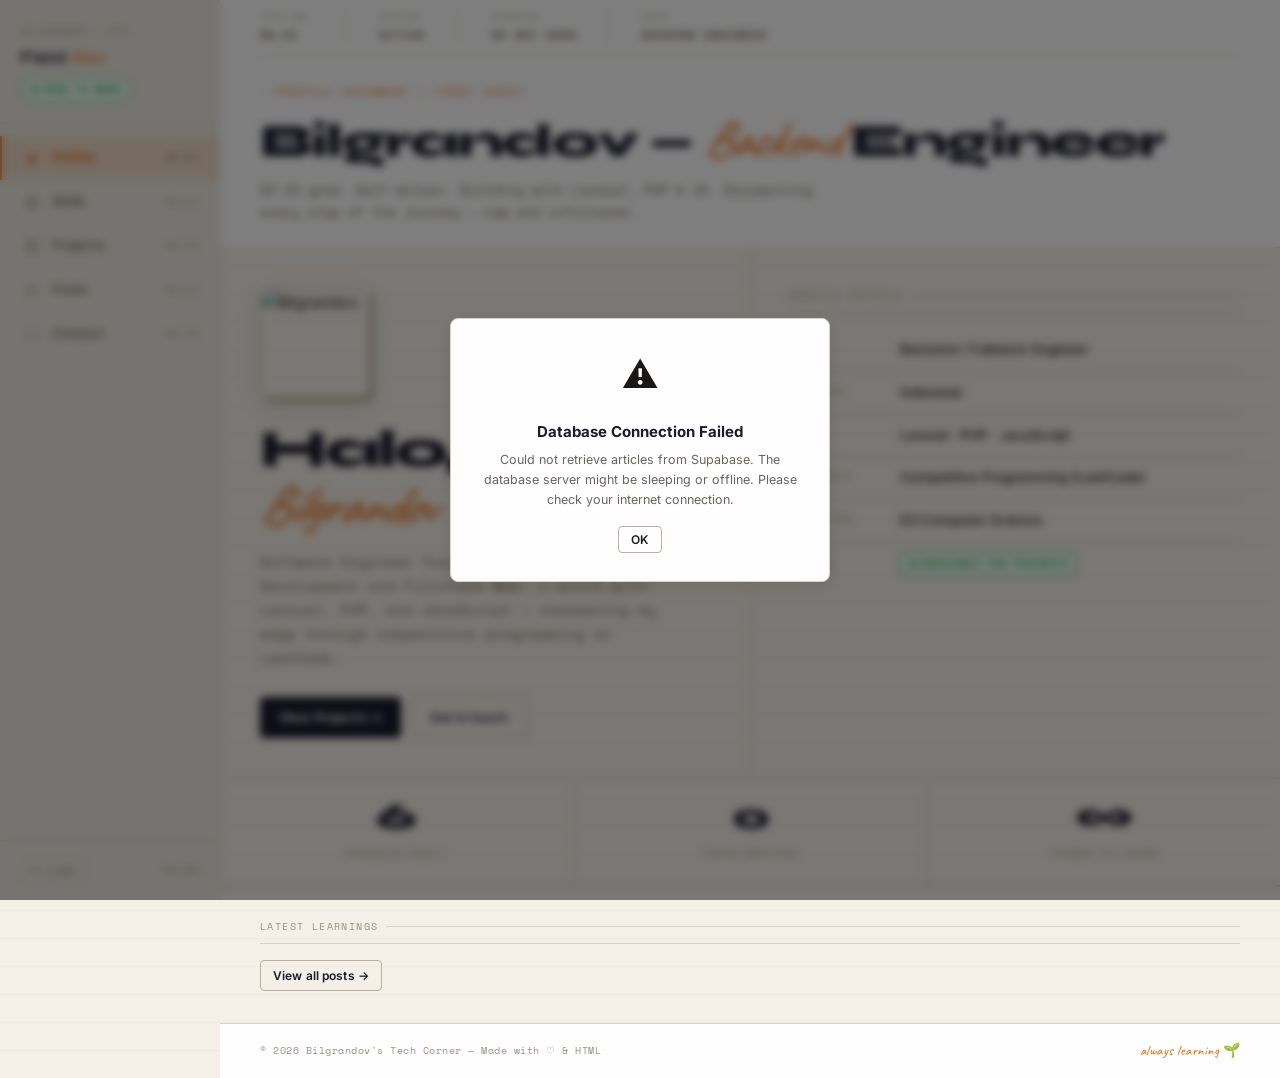
==== commit ccc84518: "docs & clean: update README to Field Notes theme and cleanup unused work sticker" ====
--- a/index.html
+++ b/index.html
@@ -12,8 +12,8 @@
   <meta name="description" content="Bilgrandov — Software Engineer specializing in Backend Development with Laravel, PHP, and JavaScript. Browse projects, learning posts, and technical skills.">
   <meta property="og:title" content="Bilgrandov — Engineer's Field Notes">
   <meta property="og:description" content="Backend Engineer. Building with Laravel, PHP & JavaScript. Documenting the journey.">
-  <meta property="og:image" content="https://bilgrandov.github.io/myPortfolio/assets/profile.jpg">
-  <meta property="og:url" content="https://bilgrandov.github.io/myPortfolio/index.html">
+  <meta property="og:image" content="https://bilgrandov.github.io/assets/profile.jpg">
+  <meta property="og:url" content="https://bilgrandov.github.io/index.html">
   <meta property="og:type" content="website">
   <meta name="theme-color" content="#e8650a">
   <title>Bilgrandov — Engineer's Field Notes</title>
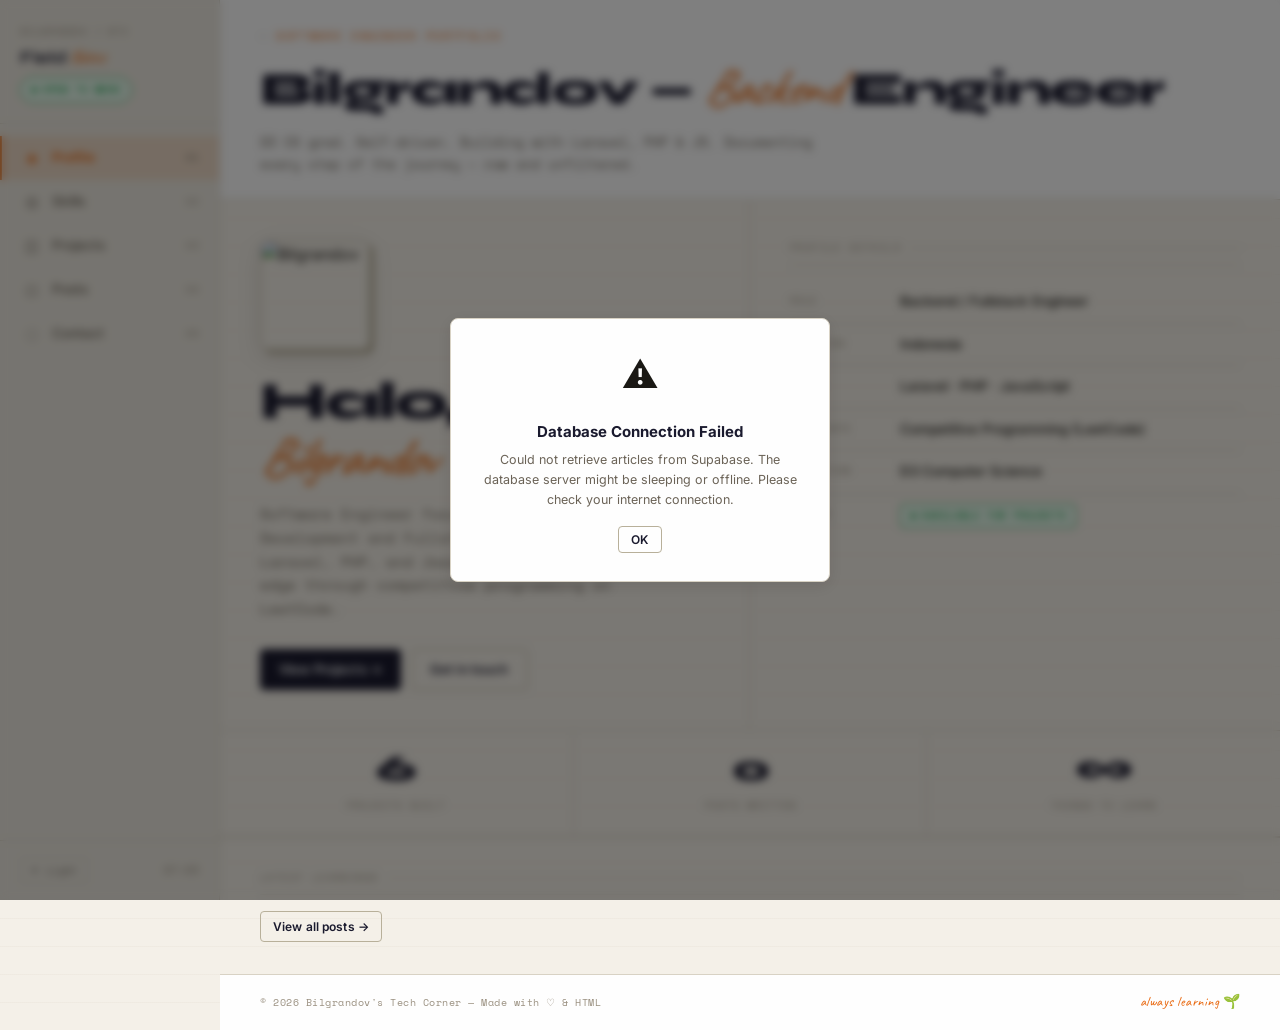
==== commit afd01842: "refactor: preserve typography aesthetics and clean imitation metadata rows" ====
--- a/index.html
+++ b/index.html
@@ -42,27 +42,27 @@
       <a href="index.html" class="nav-link active" id="nav-home">
         <span class="nav-link-icon">◈</span>
         <span class="nav-link-label">Profile</span>
-        <span class="nav-link-no">BG.01</span>
+        <span class="nav-link-no">01</span>
       </a>
       <a href="skills.html" class="nav-link" id="nav-skills">
         <span class="nav-link-icon">◎</span>
         <span class="nav-link-label">Skills</span>
-        <span class="nav-link-no">BG.02</span>
+        <span class="nav-link-no">02</span>
       </a>
       <a href="projects.html" class="nav-link" id="nav-projects">
         <span class="nav-link-icon">◫</span>
         <span class="nav-link-label">Projects</span>
-        <span class="nav-link-no">BG.03</span>
+        <span class="nav-link-no">03</span>
       </a>
       <a href="posts.html" class="nav-link" id="nav-posts">
         <span class="nav-link-icon">◻</span>
         <span class="nav-link-label">Posts</span>
-        <span class="nav-link-no">BG.04</span>
+        <span class="nav-link-no">04</span>
       </a>
       <a href="contact.html" class="nav-link" id="nav-contact">
         <span class="nav-link-icon">◌</span>
         <span class="nav-link-label">Contact</span>
-        <span class="nav-link-no">BG.05</span>
+        <span class="nav-link-no">05</span>
       </a>
     </div>
     <div class="nav-footer">
@@ -79,26 +79,8 @@
 
       <!-- Doc Header -->
       <header class="doc-header">
-        <div class="doc-header-meta">
-          <div class="doc-meta-item">
-            <span class="doc-meta-label">File No.</span>
-            <span class="doc-meta-value">BG.01</span>
-          </div>
-          <div class="doc-meta-item">
-            <span class="doc-meta-label">Status</span>
-            <span class="doc-meta-value">Active</span>
-          </div>
-          <div class="doc-meta-item">
-            <span class="doc-meta-label">Updated</span>
-            <span class="doc-meta-value" id="header-date">2026</span>
-          </div>
-          <div class="doc-meta-item">
-            <span class="doc-meta-label">Role</span>
-            <span class="doc-meta-value">Backend Engineer</span>
-          </div>
-        </div>
         <div class="doc-header-title">
-          <div class="doc-eyebrow">Profile Document / Front Sheet</div>
+          <div class="doc-eyebrow">Software Engineer Portfolio</div>
           <h1 class="doc-heading">Bilgrandov — <em>Backend</em> Engineer</h1>
           <p class="doc-desc">D3 CS grad. Self-driven. Building with Laravel, PHP & JS.
             Documenting every step of the journey — raw and unfiltered.</p>
--- a/style.css
+++ b/style.css
@@ -17,81 +17,87 @@
    ============================================= */
 :root {
   /* Palette — Light (default) */
-  --bg:            #f4f0e8;   /* notebook cream */
-  --bg-alt:        #ede9e0;   /* slightly darker cream for sidebar */
-  --surface:       #fefefe;
+  --bg: #f4f0e8;
+  /* notebook cream */
+  --bg-alt: #ede9e0;
+  /* slightly darker cream for sidebar */
+  --surface: #fefefe;
   --surface-hover: #f9f6f0;
-  --border:        #d8d2c4;
+  --border: #d8d2c4;
   --border-strong: #b8b09a;
 
   /* Text */
-  --text:          #1a1814;
-  --text-muted:    #6b6357;
-  --text-subtle:   #9a9080;
+  --text: #1a1814;
+  --text-muted: #6b6357;
+  --text-subtle: #9a9080;
 
   /* Brand / Accent */
-  --ink:           #1a1a2e;   /* dark navy — primary ink */
-  --orange:        #e8650a;   /* engineer pen red-orange */
-  --orange-light:  #fdf0e8;
-  --orange-dim:    rgba(232, 101, 10, 0.12);
+  --ink: #1a1a2e;
+  /* dark navy — primary ink */
+  --orange: #e8650a;
+  /* engineer pen red-orange */
+  --orange-light: #fdf0e8;
+  --orange-dim: rgba(232, 101, 10, 0.12);
 
   /* Status colors */
-  --status-active:     #16a34a;
-  --status-active-bg:  #f0fdf4;
-  --status-wip:        #d97706;
-  --status-wip-bg:     #fffbeb;
-  --status-done:       #6366f1;
-  --status-done-bg:    #f5f3ff;
+  --status-active: #16a34a;
+  --status-active-bg: #f0fdf4;
+  --status-wip: #d97706;
+  --status-wip-bg: #fffbeb;
+  --status-done: #6366f1;
+  --status-done-bg: #f5f3ff;
 
   /* Typography */
   --font-display: 'Syne', 'Inter', sans-serif;
-  --font-body:    'Inter', system-ui, sans-serif;
-  --font-hand:    'Caveat', cursive;
-  --font-mono:    'Space Mono', 'Courier New', monospace;
+  --font-body: 'Inter', system-ui, sans-serif;
+  --font-hand: 'Caveat', cursive;
+  --font-mono: 'Space Mono', 'Courier New', monospace;
 
   /* Sizing */
-  --nav-width:    220px;
-  --content-max:  860px;
-  --radius-sm:    4px;
-  --radius-md:    8px;
-  --radius-lg:    12px;
+  --nav-width: 220px;
+  --content-max: 860px;
+  --radius-sm: 4px;
+  --radius-md: 8px;
+  --radius-lg: 12px;
 
   /* Shadow */
-  --shadow-sm:    0 1px 3px rgba(26,24,20,0.08);
-  --shadow-md:    0 4px 16px rgba(26,24,20,0.10);
-  --shadow-card:  0 2px 8px rgba(26,24,20,0.07), 0 0 0 1px var(--border);
+  --shadow-sm: 0 1px 3px rgba(26, 24, 20, 0.08);
+  --shadow-md: 0 4px 16px rgba(26, 24, 20, 0.10);
+  --shadow-card: 0 2px 8px rgba(26, 24, 20, 0.07), 0 0 0 1px var(--border);
 }
 
 [data-theme="dark"] {
-  --bg:            #141210;
-  --bg-alt:        #1c1a17;
-  --surface:       #1e1c18;
+  --bg: #141210;
+  --bg-alt: #1c1a17;
+  --surface: #1e1c18;
   --surface-hover: #252219;
-  --border:        #333028;
+  --border: #333028;
   --border-strong: #4a4538;
 
-  --text:          #f0ece3;
-  --text-muted:    #9a9080;
-  --text-subtle:   #6b6357;
-
-  --ink:           #e0d8c8;
-  --orange:        #f0820f;
-  --orange-light:  #1e1208;
-  --orange-dim:    rgba(240, 130, 15, 0.15);
-
-  --status-active-bg:  #052e16;
-  --status-wip-bg:     #1c1108;
-  --status-done-bg:    #1e1b4b;
-
-  --shadow-sm:    0 1px 3px rgba(0,0,0,0.3);
-  --shadow-md:    0 4px 16px rgba(0,0,0,0.4);
-  --shadow-card:  0 2px 8px rgba(0,0,0,0.3), 0 0 0 1px var(--border);
+  --text: #f0ece3;
+  --text-muted: #9a9080;
+  --text-subtle: #6b6357;
+
+  --ink: #e0d8c8;
+  --orange: #f0820f;
+  --orange-light: #1e1208;
+  --orange-dim: rgba(240, 130, 15, 0.15);
+
+  --status-active-bg: #052e16;
+  --status-wip-bg: #1c1108;
+  --status-done-bg: #1e1b4b;
+
+  --shadow-sm: 0 1px 3px rgba(0, 0, 0, 0.3);
+  --shadow-md: 0 4px 16px rgba(0, 0, 0, 0.4);
+  --shadow-card: 0 2px 8px rgba(0, 0, 0, 0.3), 0 0 0 1px var(--border);
 }
 
 /* =============================================
    RESET & BASE
    ============================================= */
-*, *::before, *::after {
+*,
+*::before,
+*::after {
   margin: 0;
   padding: 0;
   box-sizing: border-box;
@@ -111,18 +117,27 @@
   -webkit-font-smoothing: antialiased;
   /* Subtle notebook texture via CSS */
   background-image:
-    repeating-linear-gradient(
-      0deg,
+    repeating-linear-gradient(0deg,
       transparent,
       transparent 27px,
       rgba(180, 165, 140, 0.07) 27px,
-      rgba(180, 165, 140, 0.07) 28px
-    );
-}
-
-img { max-width: 100%; height: auto; display: block; }
-a { color: var(--orange); text-decoration: none; }
-a:hover { text-decoration: underline; }
+      rgba(180, 165, 140, 0.07) 28px);
+}
+
+img {
+  max-width: 100%;
+  height: auto;
+  display: block;
+}
+
+a {
+  color: var(--orange);
+  text-decoration: none;
+}
+
+a:hover {
+  text-decoration: underline;
+}
 
 /* =============================================
    LAYOUT — SIDE NAV + CONTENT
@@ -182,7 +197,8 @@
 }
 
 .nav-status {
-  display: none; /* replaced by .nav-open-badge */
+  display: none;
+  /* replaced by .nav-open-badge */
 }
 
 .nav-status-dot {
@@ -190,8 +206,15 @@
 }
 
 @keyframes pulse-dot {
-  0%, 100% { opacity: 1; }
-  50% { opacity: 0.4; }
+
+  0%,
+  100% {
+    opacity: 1;
+  }
+
+  50% {
+    opacity: 0.4;
+  }
 }
 
 .nav-links {
@@ -310,7 +333,7 @@
   display: none;
   position: fixed;
   inset: 0;
-  background: rgba(0,0,0,0.4);
+  background: rgba(0, 0, 0, 0.4);
   z-index: 190;
   backdrop-filter: blur(2px);
 }
@@ -406,7 +429,7 @@
   font-size: clamp(28px, 4vw, 46px);
   font-weight: 800;
   color: var(--ink);
-  line-height: 1.1;
+  line-height: 1.25;
   letter-spacing: -0.03em;
 }
 
@@ -529,7 +552,9 @@
   border: 1px solid var(--status-active);
 }
 
-.badge-active::before { background: var(--status-active); }
+.badge-active::before {
+  background: var(--status-active);
+}
 
 .badge-wip {
   color: var(--status-wip);
@@ -537,7 +562,9 @@
   border: 1px solid var(--status-wip);
 }
 
-.badge-wip::before { background: var(--status-wip); }
+.badge-wip::before {
+  background: var(--status-wip);
+}
 
 .badge-done {
   color: var(--status-done);
@@ -545,7 +572,9 @@
   border: 1px solid var(--status-done);
 }
 
-.badge-done::before { background: var(--status-done); }
+.badge-done::before {
+  background: var(--status-done);
+}
 
 /* =============================================
    TAGS / CHIPS
@@ -654,13 +683,13 @@
   object-position: top center;
   border: 2px solid var(--border);
   margin-bottom: 24px;
-  box-shadow: 4px 4px 0 var(--border-strong), 0 8px 24px rgba(26,24,20,0.1);
+  box-shadow: 4px 4px 0 var(--border-strong), 0 8px 24px rgba(26, 24, 20, 0.1);
   transition: transform 0.2s ease, box-shadow 0.2s ease;
 }
 
 .home-profile-img:hover {
   transform: translateY(-2px);
-  box-shadow: 6px 6px 0 var(--orange), 0 12px 32px rgba(232,101,10,0.15);
+  box-shadow: 6px 6px 0 var(--orange), 0 12px 32px rgba(232, 101, 10, 0.15);
 }
 
 .home-name {
@@ -789,7 +818,9 @@
   gap: 16px;
 }
 
-.latest-post-item:last-child { border-bottom: none; }
+.latest-post-item:last-child {
+  border-bottom: none;
+}
 
 .latest-post-title {
   font-size: 13.5px;
@@ -1030,7 +1061,8 @@
   color: var(--text-muted);
   cursor: pointer;
   transition: all 0.12s;
-  white-space: normal;         /* allow wrapping */
+  white-space: normal;
+  /* allow wrapping */
   word-break: break-word;
   line-height: 1.4;
   font-family: var(--font-body);
@@ -1247,7 +1279,8 @@
   cursor: pointer;
   transition: all 0.12s;
   font-family: var(--font-body);
-  white-space: normal;       /* allow wrapping */
+  white-space: normal;
+  /* allow wrapping */
   word-break: break-word;
   line-height: 1.4;
 }
@@ -1335,13 +1368,35 @@
   margin-bottom: 3px;
 }
 
-.post-cat-JOURNAL { background: #fffbeb; color: #d97706; border: 1px solid #d97706; }
-.post-cat-BLOG    { background: #f5f3ff; color: #6366f1; border: 1px solid #6366f1; }
-.post-cat-CP      { background: #f0fdf4; color: #16a34a; border: 1px solid #16a34a; }
-
-[data-theme="dark"] .post-cat-JOURNAL { background: #292005; }
-[data-theme="dark"] .post-cat-BLOG    { background: #1a1638; }
-[data-theme="dark"] .post-cat-CP      { background: #031a0f; }
+.post-cat-JOURNAL {
+  background: #fffbeb;
+  color: #d97706;
+  border: 1px solid #d97706;
+}
+
+.post-cat-BLOG {
+  background: #f5f3ff;
+  color: #6366f1;
+  border: 1px solid #6366f1;
+}
+
+.post-cat-CP {
+  background: #f0fdf4;
+  color: #16a34a;
+  border: 1px solid #16a34a;
+}
+
+[data-theme="dark"] .post-cat-JOURNAL {
+  background: #292005;
+}
+
+[data-theme="dark"] .post-cat-BLOG {
+  background: #1a1638;
+}
+
+[data-theme="dark"] .post-cat-CP {
+  background: #031a0f;
+}
 
 .post-viewer-pane {
   padding: 0;
@@ -1397,11 +1452,21 @@
   letter-spacing: -0.02em;
 }
 
-.post-viewer-body h1 { font-size: 22px; }
-.post-viewer-body h2 { font-size: 18px; }
-.post-viewer-body h3 { font-size: 15px; }
-
-.post-viewer-body p { margin-bottom: 1em; }
+.post-viewer-body h1 {
+  font-size: 22px;
+}
+
+.post-viewer-body h2 {
+  font-size: 18px;
+}
+
+.post-viewer-body h3 {
+  font-size: 15px;
+}
+
+.post-viewer-body p {
+  margin-bottom: 1em;
+}
 
 .post-viewer-body code {
   font-family: var(--font-mono);
@@ -1448,7 +1513,9 @@
   margin-bottom: 1em;
 }
 
-.post-viewer-body li { margin-bottom: 0.3em; }
+.post-viewer-body li {
+  margin-bottom: 0.3em;
+}
 
 .post-pagination {
   display: flex;
@@ -1677,13 +1744,15 @@
   margin-top: 8px;
 }
 
-.login-error.hidden { display: none; }
+.login-error.hidden {
+  display: none;
+}
 
 /* Error dialog */
 .error-dialog-overlay {
   position: fixed;
   inset: 0;
-  background: rgba(0,0,0,0.5);
+  background: rgba(0, 0, 0, 0.5);
   display: flex;
   align-items: center;
   justify-content: center;
@@ -1744,8 +1813,20 @@
 /* =============================================
    UTILITY
    ============================================= */
-.hidden { display: none !important; }
-.sr-only { position: absolute; width: 1px; height: 1px; padding: 0; margin: -1px; overflow: hidden; clip: rect(0,0,0,0); border: 0; }
+.hidden {
+  display: none !important;
+}
+
+.sr-only {
+  position: absolute;
+  width: 1px;
+  height: 1px;
+  padding: 0;
+  margin: -1px;
+  overflow: hidden;
+  clip: rect(0, 0, 0, 0);
+  border: 0;
+}
 
 /* =============================================
    RESPONSIVE
@@ -1754,21 +1835,29 @@
   .home-hero {
     grid-template-columns: 1fr;
   }
+
   .home-intro {
     border-right: none;
     border-bottom: 1px solid var(--border);
     padding: 28px;
   }
-  .home-details { padding: 28px; }
+
+  .home-details {
+    padding: 28px;
+  }
 
   .contact-layout {
     grid-template-columns: 1fr;
   }
+
   .contact-col:first-child {
     border-right: none;
     border-bottom: 1px solid var(--border);
   }
-  .contact-col { padding: 28px; }
+
+  .contact-col {
+    padding: 28px;
+  }
 }
 
 @media (max-width: 768px) {
@@ -1797,14 +1886,29 @@
 
   .doc-header {
     padding: 0 20px;
-    padding-top: 60px; /* space for hamburger */
-  }
-
-  .page-body { padding: 24px 20px; }
-  .home-intro { padding: 24px 20px; }
-  .home-details { padding: 24px 20px; }
-  .home-latest { padding: 24px 20px; }
-  .contact-col { padding: 24px 20px; }
+    padding-top: 60px;
+    /* space for hamburger */
+  }
+
+  .page-body {
+    padding: 24px 20px;
+  }
+
+  .home-intro {
+    padding: 24px 20px;
+  }
+
+  .home-details {
+    padding: 24px 20px;
+  }
+
+  .home-latest {
+    padding: 24px 20px;
+  }
+
+  .contact-col {
+    padding: 24px 20px;
+  }
 
   .projects-layout,
   .posts-layout {
@@ -1855,4 +1959,4 @@
   .skills-grid {
     grid-template-columns: repeat(auto-fill, minmax(100px, 1fr));
   }
-}
+}
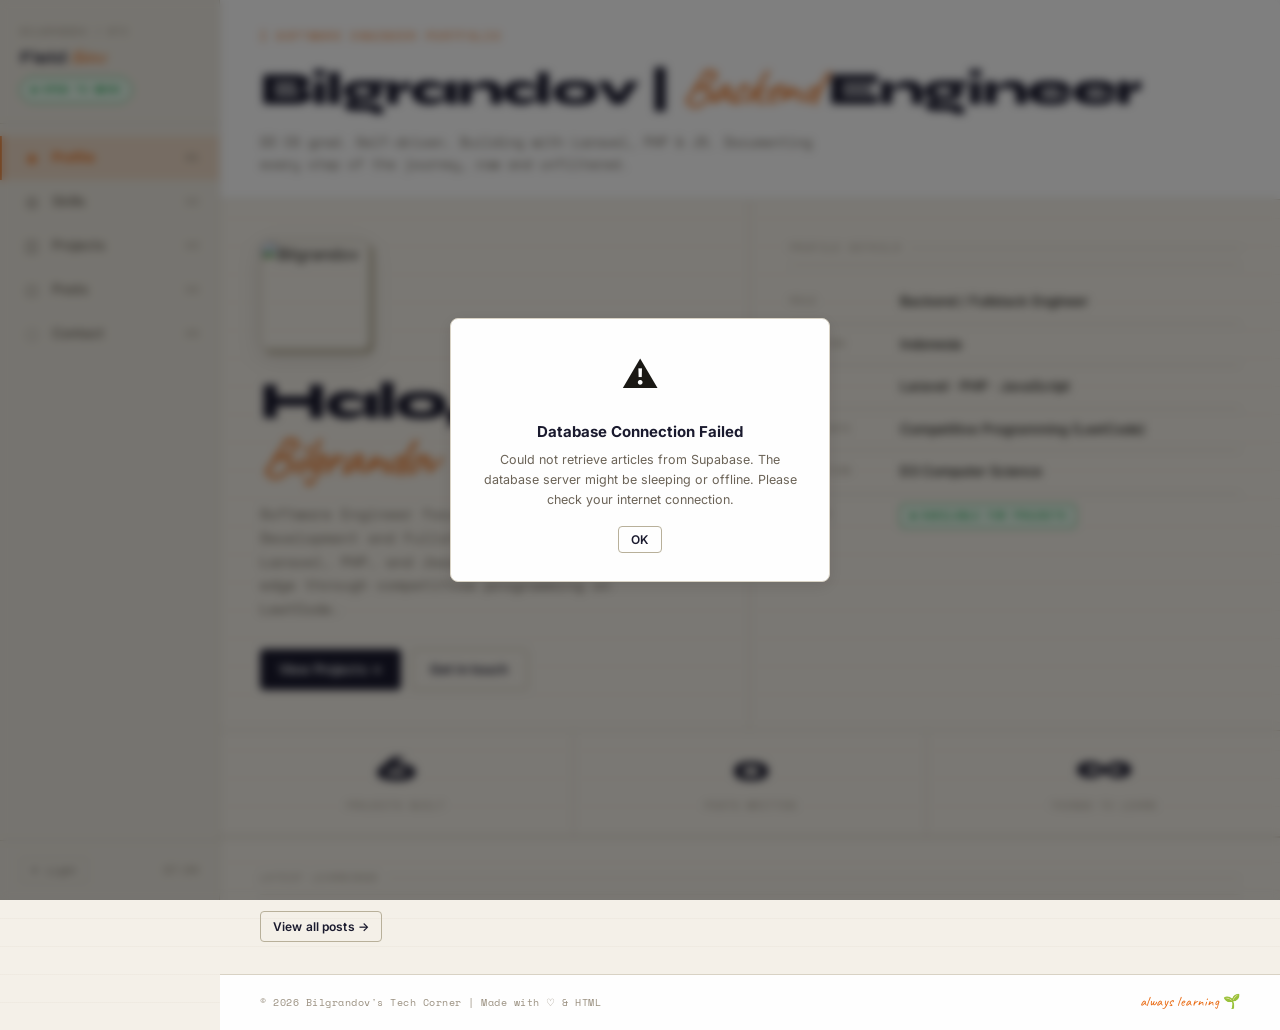
==== commit 8faac2f0: "style: replace em-dashes with pipe" ====
--- a/index.html
+++ b/index.html
@@ -1,7 +1,7 @@
 <!DOCTYPE html>
 <!--
   ~ index.html
-  ~ Bilgrandov's Portfolio — "Engineer's Field Notes"
+  ~ Bilgrandov's Portfolio | "Engineer's Field Notes"
   ~ Homepage: Profile document / front sheet
   -->
 <html lang="en" data-theme="default">
@@ -9,14 +9,18 @@
 <head>
   <meta charset="UTF-8">
   <meta name="viewport" content="width=device-width, initial-scale=1.0">
-  <meta name="description" content="Bilgrandov — Software Engineer specializing in Backend Development with Laravel, PHP, and JavaScript. Browse projects, learning posts, and technical skills.">
-  <meta property="og:title" content="Bilgrandov — Engineer's Field Notes">
+  <meta name="description" content="Bilgrandov | Software Engineer specializing in Backend Development with Laravel, PHP, and JavaScript. Browse projects, learning posts, and technical skills.">
+  <meta property="og:title" content="Bilgrandov | Software Engineer Portfolio">
   <meta property="og:description" content="Backend Engineer. Building with Laravel, PHP & JavaScript. Documenting the journey.">
   <meta property="og:image" content="https://bilgrandov.github.io/assets/profile.jpg">
   <meta property="og:url" content="https://bilgrandov.github.io/index.html">
   <meta property="og:type" content="website">
   <meta name="theme-color" content="#e8650a">
-  <title>Bilgrandov — Engineer's Field Notes</title>
+  <title>Bilgrandov | Software Engineer Portfolio</title>
+    <link rel="manifest" href="manifest.json">
+  <meta name="apple-mobile-web-app-capable" content="yes">
+  <meta name="apple-mobile-web-app-status-bar-style" content="black-translucent">
+  <meta name="apple-mobile-web-app-title" content="Bilgrandov">
   <link rel="icon" href="assets/icon.webp" type="image/webp">
   <link rel="preconnect" href="https://fonts.googleapis.com">
   <link rel="preconnect" href="https://fonts.gstatic.com" crossorigin>
@@ -81,9 +85,9 @@
       <header class="doc-header">
         <div class="doc-header-title">
           <div class="doc-eyebrow">Software Engineer Portfolio</div>
-          <h1 class="doc-heading">Bilgrandov — <em>Backend</em> Engineer</h1>
+          <h1 class="doc-heading">Bilgrandov | <em>Backend</em> Engineer</h1>
           <p class="doc-desc">D3 CS grad. Self-driven. Building with Laravel, PHP & JS.
-            Documenting every step of the journey — raw and unfiltered.</p>
+            Documenting every step of the journey, raw and unfiltered.</p>
         </div>
       </header>
 
@@ -98,7 +102,7 @@
 
             <p class="home-bio">
               Software Engineer focused on Backend Development and Fullstack Web.
-              I build with Laravel, PHP, and JavaScript — sharpening my edge
+              I build with Laravel, PHP, and JavaScript, sharpening my edge
               through competitive programming on LeetCode.
             </p>
 
@@ -174,7 +178,7 @@
 
       <!-- Footer -->
       <footer class="page-footer">
-        <span>© 2026 Bilgrandov's Tech Corner — Made with ♡ &amp; HTML</span>
+        <span>© 2026 Bilgrandov's Tech Corner | Made with ♡ &amp; HTML</span>
         <span style="font-family: var(--font-hand); font-size: 14px; color: var(--orange);">always learning 🌱</span>
       </footer>
     </div>
--- a/style.css
+++ b/style.css
@@ -1,15 +1,10 @@
 /**
  * style.css
- * "Engineer's Field Notes" — Bilgrandov's Portfolio Design System
+ * Bilgrandov Portfolio — Central Design System & Theme Tokens
  *
- * Concept: A backend engineer's working notebook. Cream paper, ink accents,
- * monospace metadata, handwritten highlights. Professional meets personal.
- *
- * Fonts:
- *   Syne        — display, bold headings
- *   Inter       — body text, UI
- *   Caveat      — handwritten annotations / accents
- *   Space Mono  — metadata, labels, code
+ * Visual System: Minimalist Software Engineer Portfolio
+ * Typography: Syne (Display), Caveat (Handwritten Accent), Inter (Body), Space Mono (Code/Metadata)
+ * Color Tokens: Cream/Slate Palette with Pen Accent
  */
 
 /* =============================================
@@ -420,8 +415,9 @@
 }
 
 .doc-eyebrow::before {
-  content: '—';
-  color: var(--border-strong);
+  content: '|';
+  color: var(--orange);
+  font-weight: 700;
 }
 
 .doc-heading {
